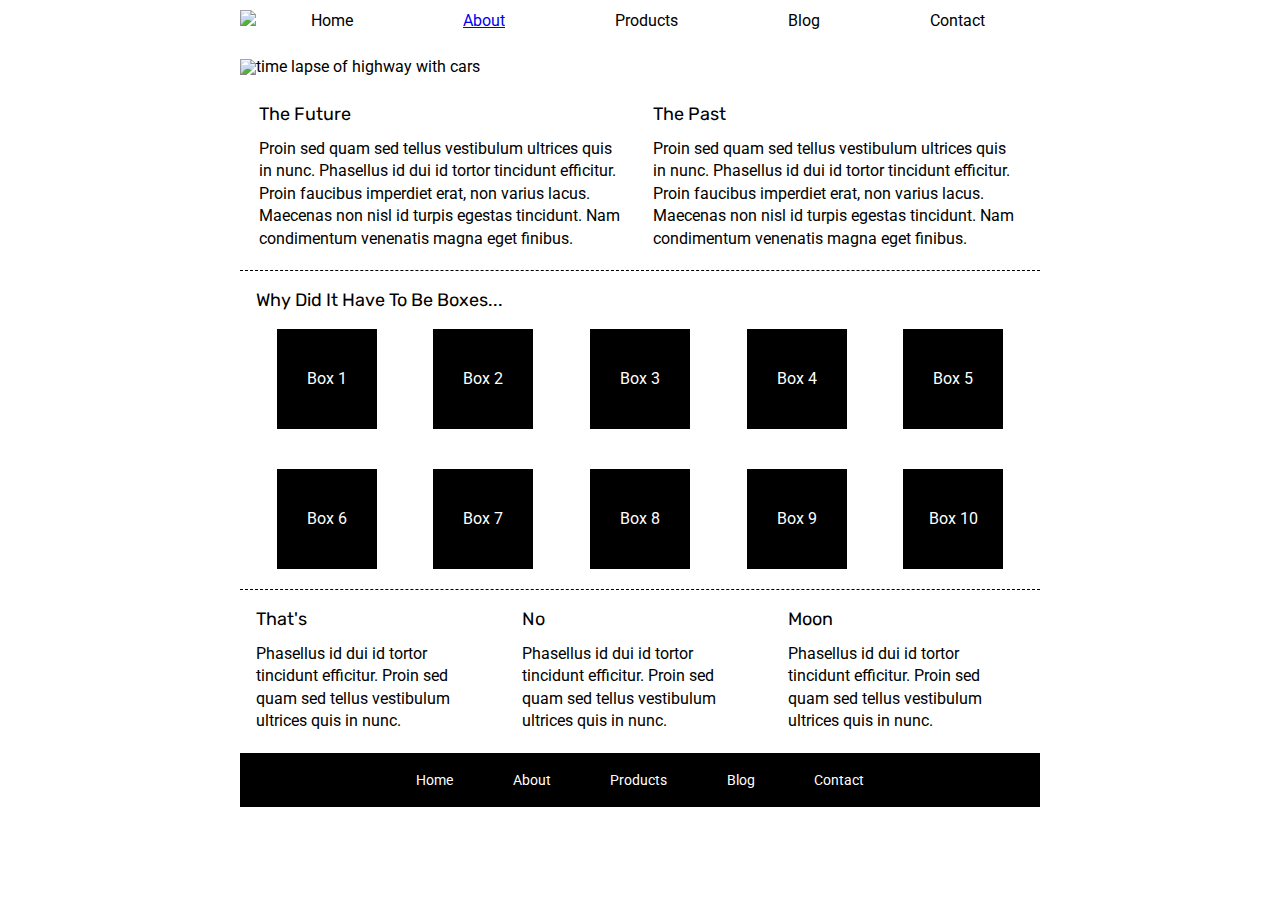
==== index.html @ 4be6422d "Index Page NavBar and Header Complete along with about linked correctly" ====
<!doctype html>

<html lang="en">
<head>
  <meta charset="utf-8">

  <title>Sprint Challenge - Home</title>

  <link href="https://fonts.googleapis.com/css?family=Roboto|Rubik" rel="stylesheet">
  <link rel="stylesheet" href="css/index.css">

</head>

<nav>
    <a><img src="img/lambda-black.png"></a>
    <div class="links">
        <a>Home</a>
        <a href="about.html">About</a>
        <a>Products</a>
        <a>Blog</a>
        <a>Contact</a>
    </div>

</nav>

<header>
    <img src="img/jumbo.jpg" alt="time lapse of highway with cars">
</header>

<body>
    <div class="container">
   
        <section class="top-content">
            <div class="text-container">
                <h2>The Future</h2>
                <p>Proin sed quam sed tellus vestibulum ultrices quis in nunc. Phasellus id dui id tortor tincidunt efficitur. Proin faucibus imperdiet erat, non varius lacus. Maecenas non nisl id turpis egestas tincidunt. Nam condimentum venenatis magna eget finibus.</p>
            </div>
            <div class="text-container">
                <h2>The Past</h2>
                <p>Proin sed quam sed tellus vestibulum ultrices quis in nunc. Phasellus id dui id tortor tincidunt efficitur. Proin faucibus imperdiet erat, non varius lacus. Maecenas non nisl id turpis egestas tincidunt. Nam condimentum venenatis magna eget finibus.</p>
            </div>
        </section>
        
        <section class="middle-content">
        
            <h2>Why Did It Have To Be Boxes...</h2>
            
            <div class="boxes">
                <div class="box">Box 1</div>
                <div class="box">Box 2</div>
                <div class="box">Box 3</div>
                <div class="box">Box 4</div>
                <div class="box">Box 5</div>
                <div class="box">Box 6</div>
                <div class="box">Box 7</div>
                <div class="box">Box 8</div>
                <div class="box">Box 9</div>
                <div class="box">Box 10</div>
            </div>
        
        </section>

        <section class="bottom-content">

            <div class="text-container">
                <h2>That's</h2>
                <p>Phasellus id dui id tortor tincidunt efficitur. Proin sed quam sed tellus vestibulum ultrices quis in nunc.</p>
            </div>
            <div class="text-container">
                <h2>No</h2>
                <p>Phasellus id dui id tortor tincidunt efficitur. Proin sed quam sed tellus vestibulum ultrices quis in nunc.</p>
            </div>
            <div class="text-container">
                <h2>Moon</h2>
                <p>Phasellus id dui id tortor tincidunt efficitur. Proin sed quam sed tellus vestibulum ultrices quis in nunc.</p>
            </div>

        </section>
        
        <footer>
            <nav>
                <a href="#">Home</a>
                <a href="#">About</a>
                <a href="#">Products</a>
                <a href="#">Blog</a>
                <a href="#">Contact</a>
            </nav>
        </footer>
    </div><!-- container -->        
</body>
</html>
---- css/index.css ----
/* http://meyerweb.com/eric/tools/css/reset/ 
   v2.0 | 20110126
   License: none (public domain)
*/

html, body, div, span, applet, object, iframe,
h1, h2, h3, h4, h5, h6, p, blockquote, pre,
a, abbr, acronym, address, big, cite, code,
del, dfn, em, img, ins, kbd, q, s, samp,
small, strike, strong, sub, sup, tt, var,
b, u, i, center,
dl, dt, dd, ol, ul, li,
fieldset, form, label, legend,
table, caption, tbody, tfoot, thead, tr, th, td,
article, aside, canvas, details, embed, 
figure, figcaption, footer, header, hgroup, 
menu, nav, output, ruby, section, summary,
time, mark, audio, video {
	margin: 0;
	padding: 0;
	border: 0;
	font-size: 100%;
	font: inherit;
	vertical-align: baseline;
}
/* HTML5 display-role reset for older browsers */
article, aside, details, figcaption, figure, 
footer, header, hgroup, menu, nav, section {
	display: block;
}
body {
	line-height: 1;
}
ol, ul {
	list-style: none;
}
blockquote, q {
	quotes: none;
}
blockquote:before, blockquote:after,
q:before, q:after {
	content: '';
	content: none;
}
table {
	border-collapse: collapse;
	border-spacing: 0;
}

* {
    box-sizing: border-box;
}

html, body {
    height: 100%;
    font-family: 'Roboto', sans-serif;
}

h1, h2, h3, h4, h5 {
    font-size: 18px;
    margin-bottom: 15px;
    font-family: 'Rubik', sans-serif;
}

p {
    line-height: 1.4;
}

nav{
    display: flex;
    justify-content: space-between;
    align-items: baseline;
    width: 800px;
    margin: 10px auto;
}

nav .links{
    display: flex;
    justify-content: space-around;
    align-items: baseline;
    flex-grow: 3;
}


nav a img{
}

header{
    width: 800px;
    margin: 30px auto;
}

header img{
    width: 100%;
}




.container {
    width: 800px;
    margin: 0 auto;
}

.top-content {
    display: flex;
    flex-wrap: wrap;
    justify-content: space-evenly;
    margin-bottom: 20px;
    border-bottom: 1px dashed black;
}

.top-content .text-container {
    width: 48%;
    padding: 0 1%;
    padding-bottom: 20px;  
}

.middle-content {
    margin-bottom: 20px;
    border-bottom: 1px dashed black;
}

.middle-content h2 {
    padding: 0 2%;
    margin-bottom: 0;
}

.middle-content .boxes {
    display: flex;
    flex-wrap: wrap;
    justify-content: space-evenly;
}

.middle-content .boxes .box {
    width: 12.5%;
    height: 100px;
    background: black;
    margin: 20px 2.5%;
    color: white;
    display: flex;
    align-items: center;
    justify-content: center;
}

.bottom-content {
    display: flex;
    margin: 0 2% 20px;
    justify-content: space-around;
}

.bottom-content .text-container {
    padding-right: 4%;
}

.bottom-content .text-container:last-child {
    padding-right: 0;
}

footer {
    width: 100%;
    background: black;
}

footer nav {
    width: 60%;
    display: flex;
    justify-content: space-between;
    align-items: center;
    padding: 20px 2%;
    font-size: 14px;
}

footer nav a {
    color: white;
    text-decoration: none;
}
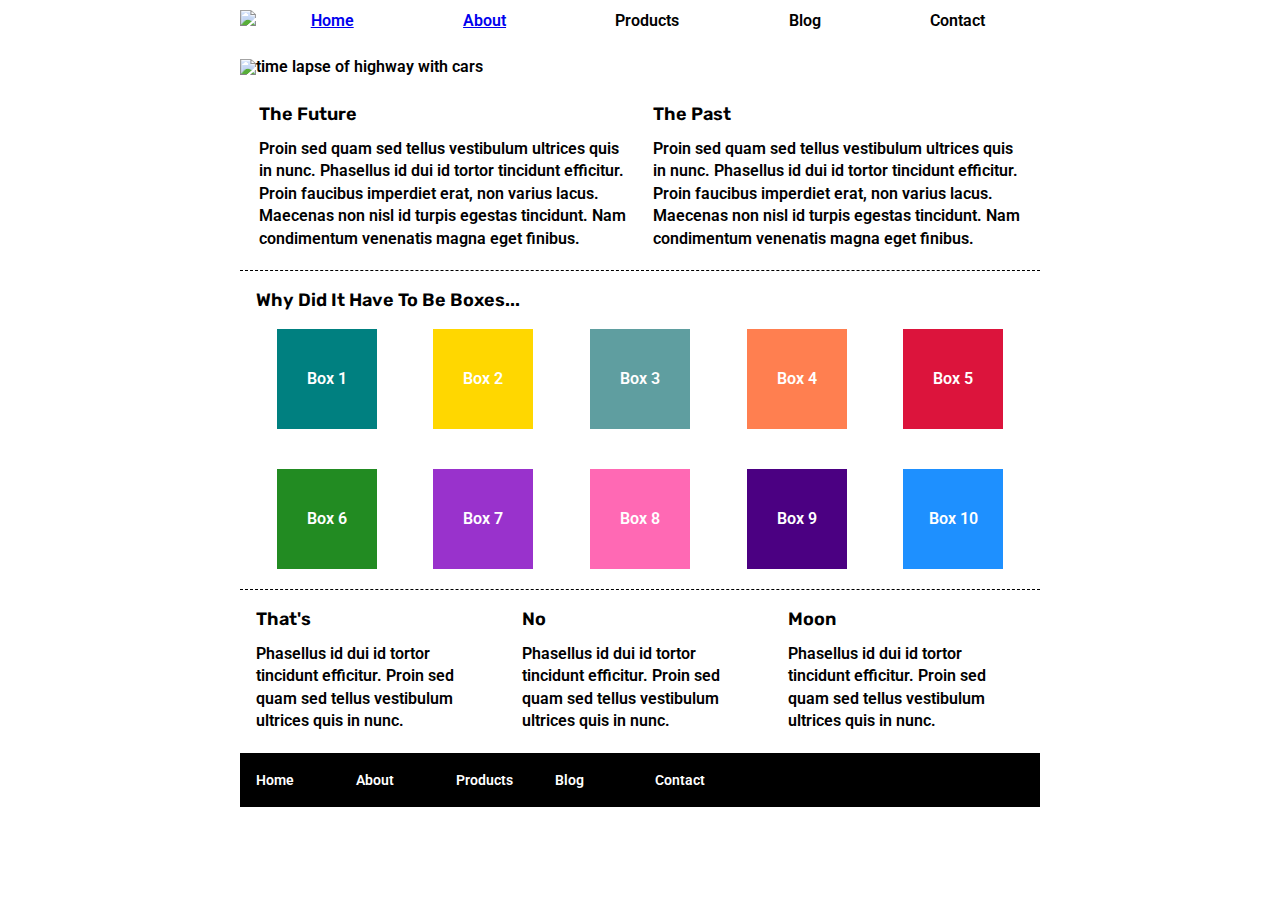
==== commit 316d25bc: "Project is done. Starting stretch goals now. Found some typos." ====
--- a/index.html
+++ b/index.html
@@ -14,13 +14,12 @@
 <nav>
     <a><img src="img/lambda-black.png"></a>
     <div class="links">
-        <a>Home</a>
+        <a href="index.html">Home</a>
         <a href="about.html">About</a>
         <a>Products</a>
         <a>Blog</a>
         <a>Contact</a>
     </div>
-
 </nav>
 
 <header>
--- a/css/index.css
+++ b/css/index.css
@@ -54,6 +54,7 @@
 html, body {
     height: 100%;
     font-family: 'Roboto', sans-serif;
+    font-weight: 600;
 }
 
 h1, h2, h3, h4, h5 {
@@ -66,6 +67,7 @@
     line-height: 1.4;
 }
 
+/* added nav and header here*/
 nav{
     display: flex;
     justify-content: space-between;
@@ -82,9 +84,6 @@
 }
 
 
-nav a img{
-}
-
 header{
     width: 800px;
     margin: 30px auto;
@@ -97,7 +96,7 @@
 
 
 
-.container {
+body {
     width: 800px;
     margin: 0 auto;
 }
@@ -143,6 +142,58 @@
     justify-content: center;
 }
 
+/* has to be a faster way*/
+.middle-content .boxes .box{
+    width: 12.5%;
+    height: 100px;
+    margin: 20px 2.5%;
+    color: white;
+    display: flex;
+    align-items: center;
+    justify-content: center;
+}
+
+.middle-content .boxes .box:nth-child(1) {
+    background: teal;
+}
+
+.middle-content .boxes .box:nth-child(2) {
+    background: gold;
+}
+
+.middle-content .boxes .box:nth-child(3) {
+    background: cadetblue;
+}
+
+.middle-content .boxes .box:nth-child(4) {
+    background: coral;
+}
+
+.middle-content .boxes .box:nth-child(5) {
+    background: crimson;
+}
+
+.middle-content .boxes .box:nth-child(6) {
+    background: forestgreen;
+}
+
+.middle-content .boxes .box:nth-child(7) {
+    background: darkorchid;
+}
+
+.middle-content .boxes .box:nth-child(8) {
+    background: hotpink;
+}
+
+.middle-content .boxes .box:nth-child(9) {
+    background: indigo;
+}
+
+.middle-content .boxes .box:nth-child(10) {
+    background: dodgerblue;
+}
+
+
 .bottom-content {
     display: flex;
     margin: 0 2% 20px;
@@ -163,15 +214,55 @@
 }
 
 footer nav {
-    width: 60%;
-    display: flex;
-    justify-content: space-between;
-    align-items: center;
+    width: 100%;
+    display: flex;
+    justify-content: flex-start;
     padding: 20px 2%;
     font-size: 14px;
 }
 
 footer nav a {
+    width: 13%;
     color: white;
     text-decoration: none;
+}
+
+
+
+/* for about-page */
+.about-page-top-content{
+    margin: 20px 30px;
+}
+
+
+.main-about-page{
+    display: flex;
+    flex-flow: row wrap;
+    border-top: 1px dashed black;
+}
+
+.main-about-page section{
+    width: 45%;
+    display: flex;
+    flex-flow: column wrap;
+    border-bottom: 1px dashed black;
+    margin: 20px;
+    padding-top: 15px;
+}
+
+.main-about-page h2{
+    margin: 10px 0px;
+}
+
+.main-about-page button{
+    width: 35%;
+    margin: 20px 0px;
+    background: white;
+    border: 2px solid black;
+    border-radius: 10px; 
+    padding: 10px 20px;
+}
+
+.about-page-bottom-content{
+    margin: 30px 20px;
 }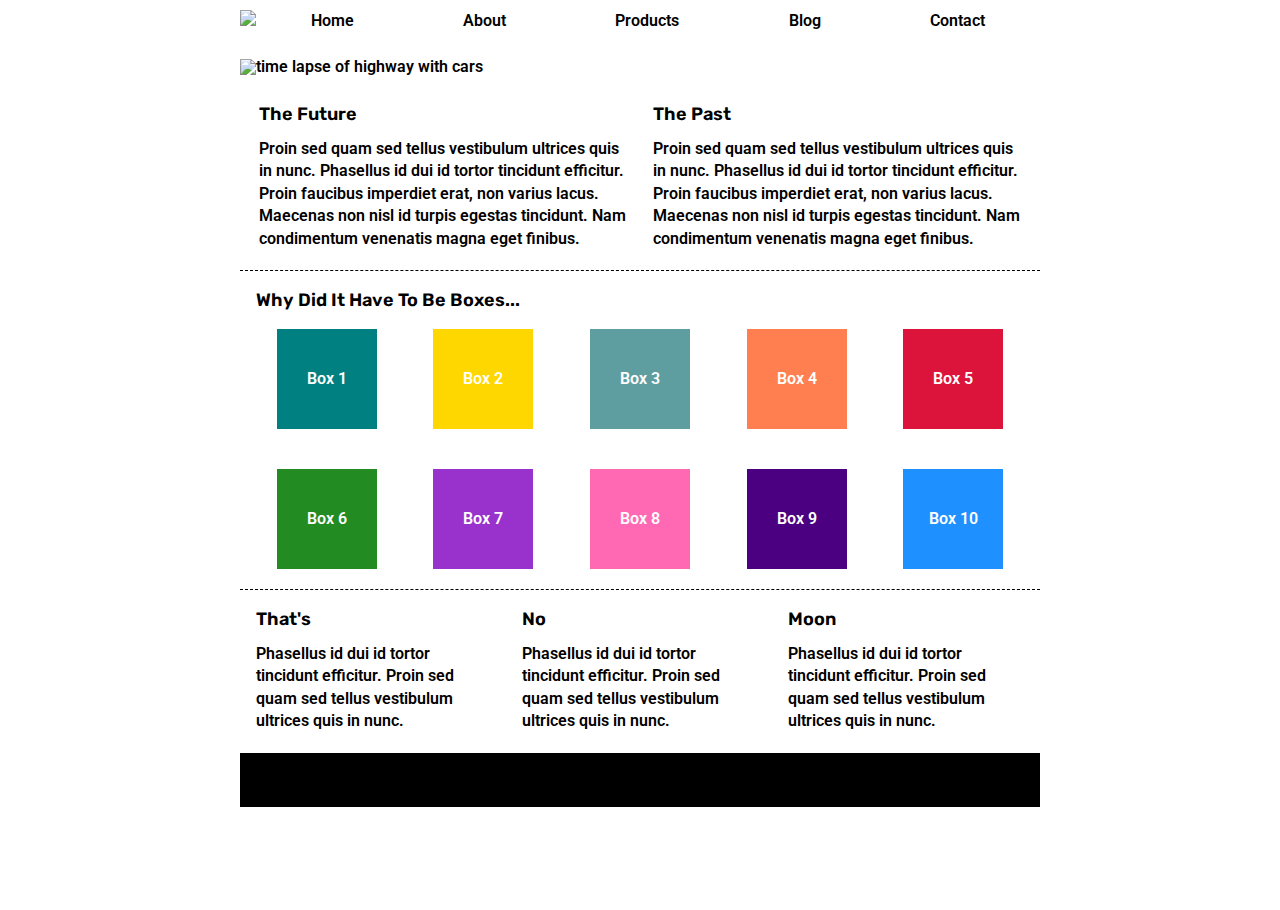
==== commit 7fb051cb: "Added a contact page. Added some bootstrap forms to it too" ====
--- a/index.html
+++ b/index.html
@@ -18,7 +18,7 @@
         <a href="about.html">About</a>
         <a>Products</a>
         <a>Blog</a>
-        <a>Contact</a>
+        <a href="contact.html">Contact</a>
     </div>
 </nav>
 
--- a/css/index.css
+++ b/css/index.css
@@ -265,4 +265,140 @@
 
 .about-page-bottom-content{
     margin: 30px 20px;
-}+}
+
+
+button:hover{
+    -webkit-animation: color-change-2x 2s cubic-bezier(0.470, 0.000, 0.745, 0.715) infinite alternate both;
+    animation: color-change-2x 2s cubic-bezier(0.470, 0.000, 0.745, 0.715) infinite alternate both;
+}
+
+img:hover{
+    -webkit-animation: heartbeat 1.5s ease-in-out infinite both;
+    animation: heartbeat 1.5s ease-in-out infinite both;
+}
+
+
+a:link{
+    color: black;
+    text-decoration: none;
+}
+
+a:visited{
+    color: black;
+    text-decoration: none;
+}
+
+img.contact:hover{
+    transform: scale(.5);
+}
+
+
+
+
+
+
+
+
+
+
+
+
+
+
+
+
+
+
+
+
+/* for button background color change */
+@-webkit-keyframes color-change-2x {
+    0% {
+      background: #19dcea;
+    }
+    100% {
+      background: #b22cff;
+    }
+  }
+  @keyframes color-change-2x {
+    0% {
+      background: #19dcea;
+    }
+    100% {
+      background: #b22cff;
+    }
+  }
+
+
+
+/* For Images Buttons */
+@-webkit-keyframes heartbeat {
+    from {
+      -webkit-transform: scale(1);
+              transform: scale(1);
+      -webkit-transform-origin: center center;
+              transform-origin: center center;
+      -webkit-animation-timing-function: ease-out;
+              animation-timing-function: ease-out;
+    }
+    10% {
+      -webkit-transform: scale(0.91);
+              transform: scale(0.91);
+      -webkit-animation-timing-function: ease-in;
+              animation-timing-function: ease-in;
+    }
+    17% {
+      -webkit-transform: scale(0.98);
+              transform: scale(0.98);
+      -webkit-animation-timing-function: ease-out;
+              animation-timing-function: ease-out;
+    }
+    33% {
+      -webkit-transform: scale(0.87);
+              transform: scale(0.87);
+      -webkit-animation-timing-function: ease-in;
+              animation-timing-function: ease-in;
+    }
+    45% {
+      -webkit-transform: scale(1);
+              transform: scale(1);
+      -webkit-animation-timing-function: ease-out;
+              animation-timing-function: ease-out;
+    }
+  }
+  @keyframes heartbeat {
+    from {
+      -webkit-transform: scale(1);
+              transform: scale(1);
+      -webkit-transform-origin: center center;
+              transform-origin: center center;
+      -webkit-animation-timing-function: ease-out;
+              animation-timing-function: ease-out;
+    }
+    10% {
+      -webkit-transform: scale(0.91);
+              transform: scale(0.91);
+      -webkit-animation-timing-function: ease-in;
+              animation-timing-function: ease-in;
+    }
+    17% {
+      -webkit-transform: scale(0.98);
+              transform: scale(0.98);
+      -webkit-animation-timing-function: ease-out;
+              animation-timing-function: ease-out;
+    }
+    33% {
+      -webkit-transform: scale(0.87);
+              transform: scale(0.87);
+      -webkit-animation-timing-function: ease-in;
+              animation-timing-function: ease-in;
+    }
+    45% {
+      -webkit-transform: scale(1);
+              transform: scale(1);
+      -webkit-animation-timing-function: ease-out;
+              animation-timing-function: ease-out;
+    }
+  }
+  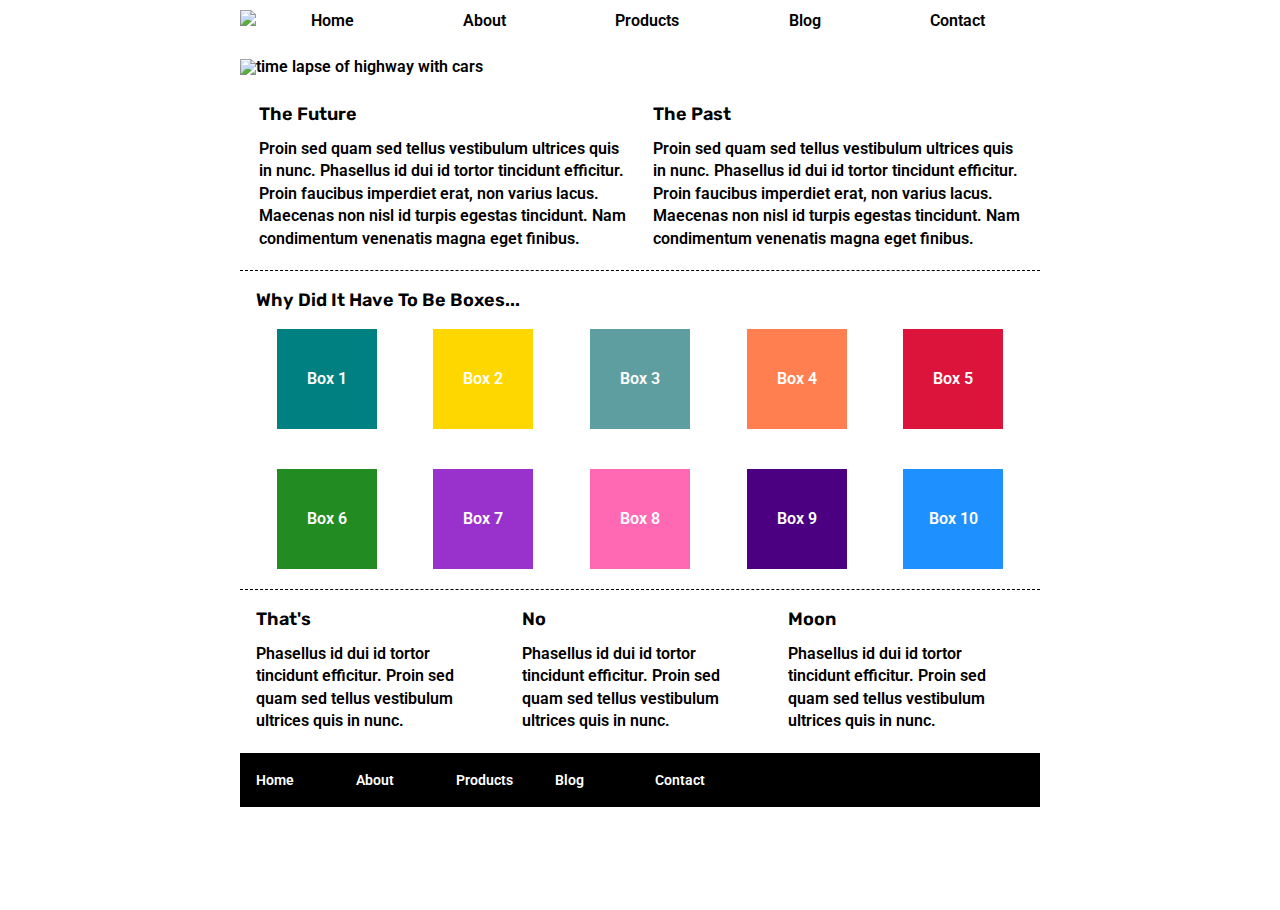
==== commit a8180e51: "Added some more stretchyness to my project" ====
--- a/index.html
+++ b/index.html
@@ -16,7 +16,7 @@
     <div class="links">
         <a href="index.html">Home</a>
         <a href="about.html">About</a>
-        <a>Products</a>
+        <a href="products.html">Products</a>
         <a>Blog</a>
         <a href="contact.html">Contact</a>
     </div>
@@ -76,13 +76,13 @@
 
         </section>
         
-        <footer>
+        <footer>            
             <nav>
-                <a href="#">Home</a>
-                <a href="#">About</a>
-                <a href="#">Products</a>
-                <a href="#">Blog</a>
-                <a href="#">Contact</a>
+                <a href="index.html">Home</a>
+                <a href="about.html">About</a>
+                <a href="products.html">Products</a>
+                <a>Blog</a>
+                <a href="contact.html">Contact</a>
             </nav>
         </footer>
     </div><!-- container -->        
--- a/css/index.css
+++ b/css/index.css
@@ -289,11 +289,31 @@
     text-decoration: none;
 }
 
+footer a:link{
+    color: white;
+    text-decoration: none;
+}
+
+footer a:visited{
+    color: white;
+    text-decoration: none;
+}
+
 img.contact:hover{
     transform: scale(.5);
 }
 
-
+body .product-pictures{
+    display: flex;
+    flex-flow: row wrap;
+}
+
+.product-pictures img{
+    width: 45%;
+    margin: 20px;
+    border: 2px outset black;
+    padding: 10px;
+}
 
 
 
